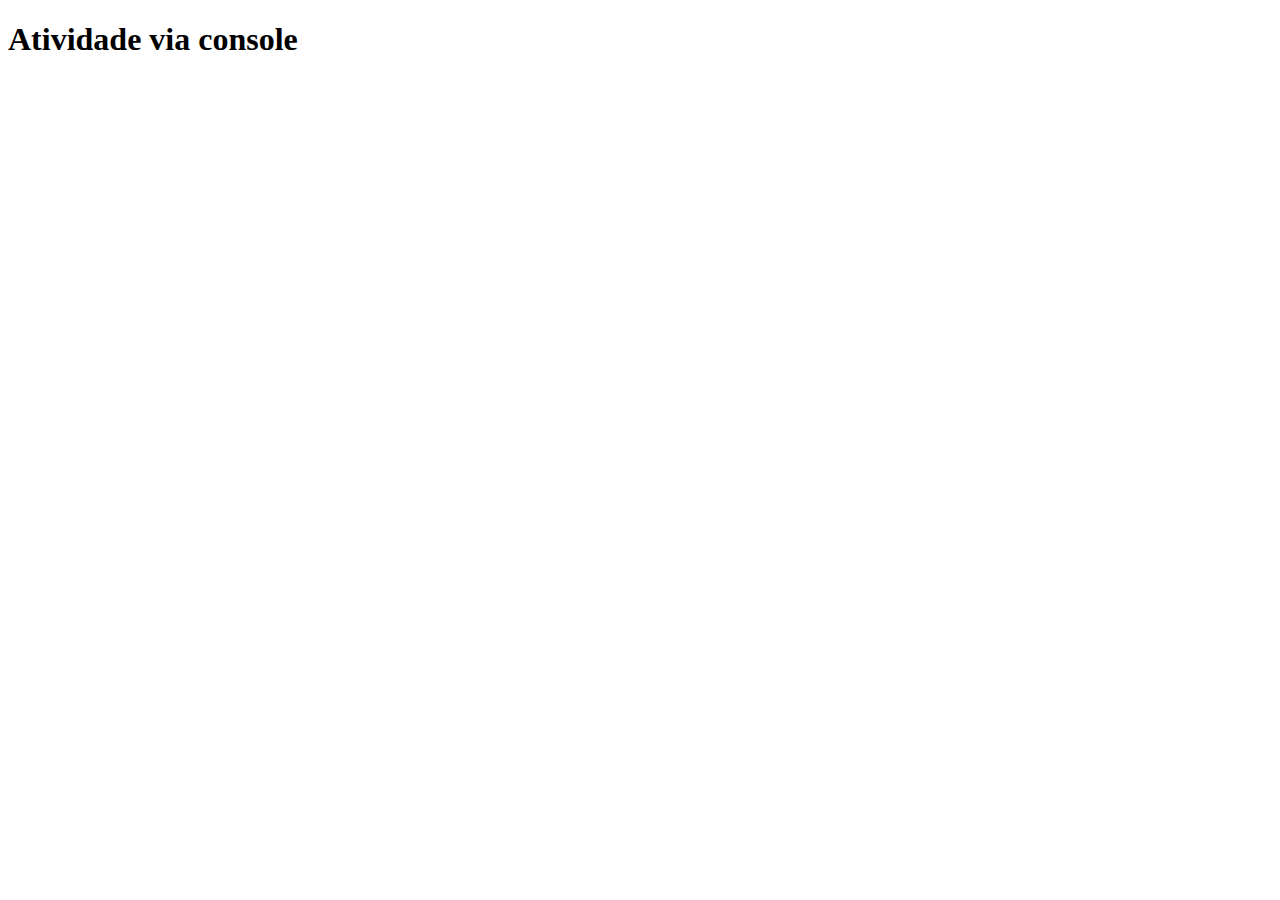
==== index.html @ 67580557 "Add files via upload" ====
<!DOCTYPE html>
<html lang="pt-br">
<head>
    <meta charset="UTF-8">
    <meta name="viewport" content="width=device-width, initial-scale=1.0">
    <title>Questões Sávio</title>
</head>
<body>
    <script src="q1.js"></script>
    <h1>Atividade via console</h1>
</body>
</html>
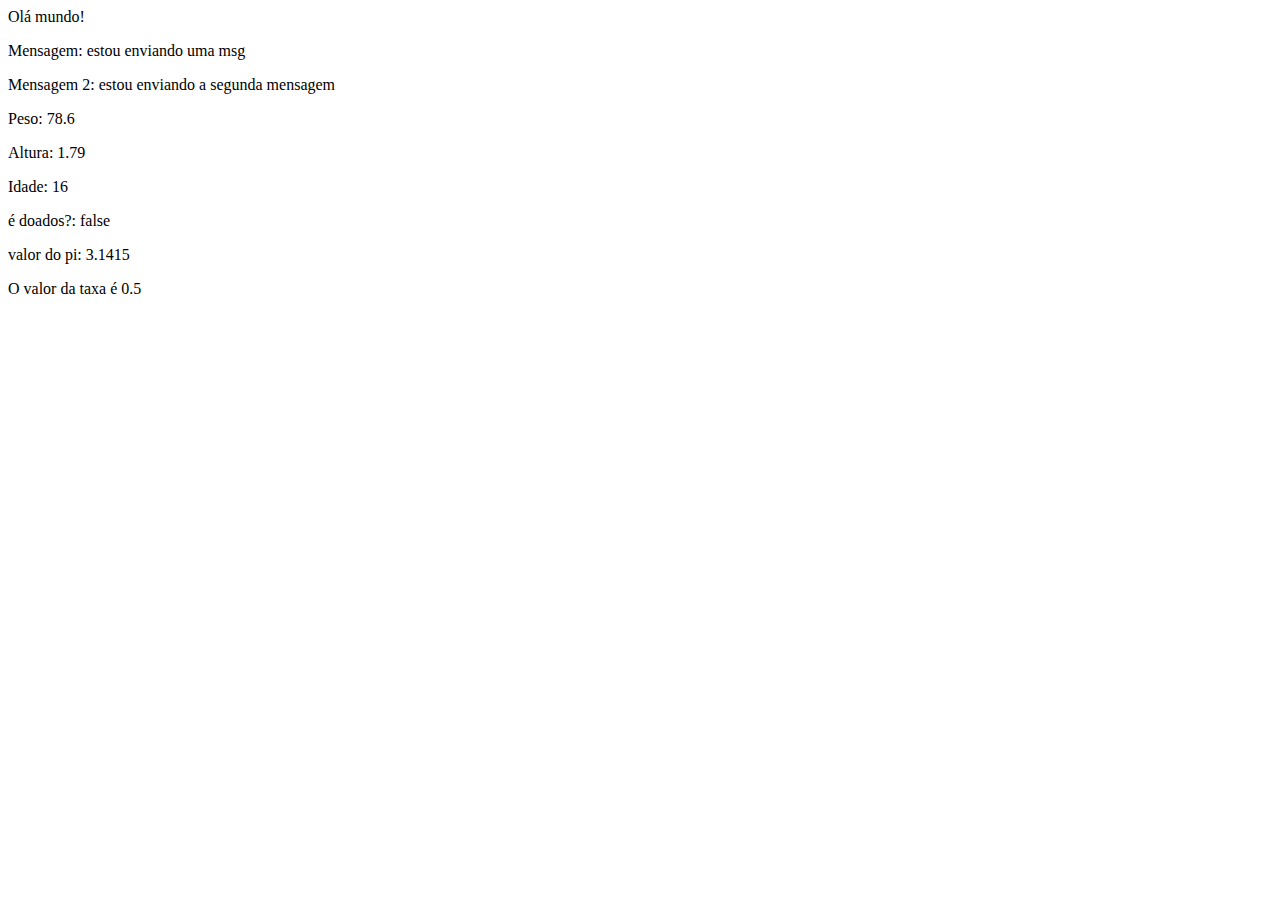
==== commit f2760684: "Variáveis e tipos" ====
--- a/index.html
+++ b/index.html
@@ -1,12 +1,11 @@
-<!DOCTYPE html>
-<html lang="pt-br">
-<head>
-    <meta charset="UTF-8">
-    <meta name="viewport" content="width=device-width, initial-scale=1.0">
-    <title>Questões Sávio</title>
-</head>
-<body>
-    <script src="q1.js"></script>
-    <h1>Atividade via console</h1>
-</body>
+<!DOCTYPE html>
+<html lang="en">
+<head>
+    <meta charset="UTF-8">
+    <meta name="viewport" content="width=device-width, initial-scale=1.0">
+    <title>Document</title>
+</head>
+<body>
+    <script src="jsbasico/aula1.js"></script>
+</body>
 </html>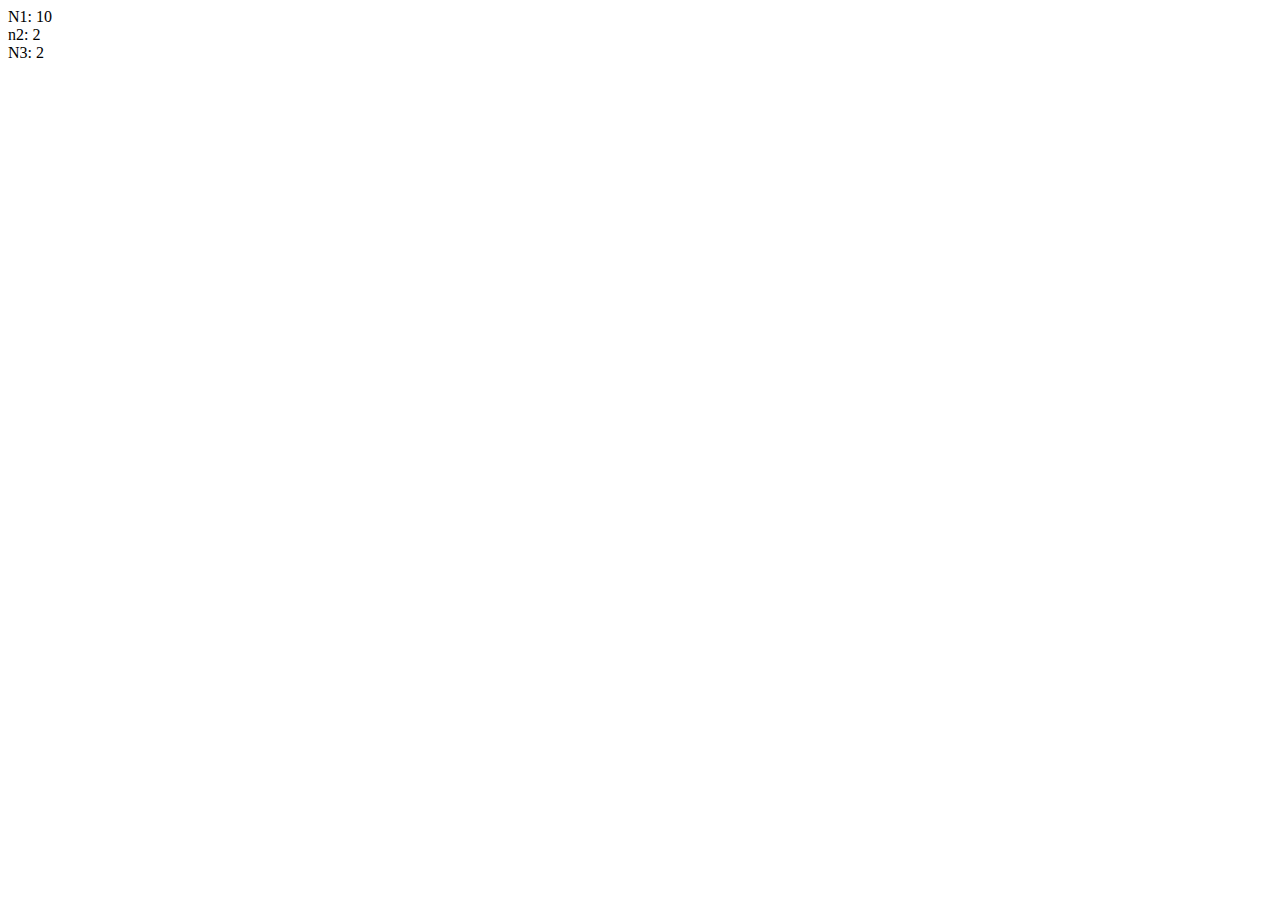
==== commit b6630c3e: "Operadores e operações" ====
--- a/index.html
+++ b/index.html
@@ -6,6 +6,6 @@
     <title>Document</title>
 </head>
 <body>
-    <script src="jsbasico/aula1.js"></script>
+    <script src="jsbasico/aula2.js"></script>
 </body>
 </html>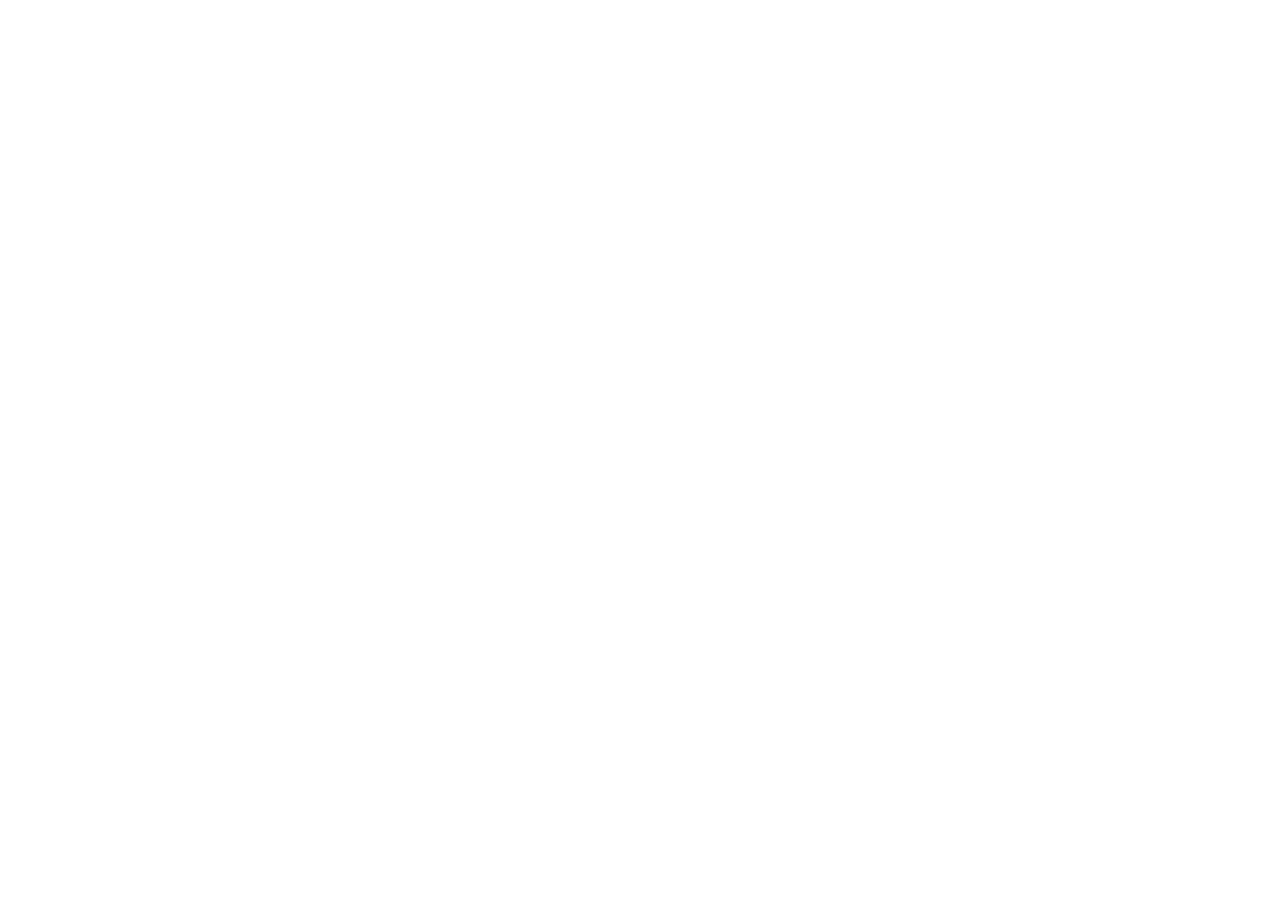
==== commit 313c502b: "Arrays, métodos, length e spreed" ====
--- a/index.html
+++ b/index.html
@@ -6,6 +6,6 @@
     <title>Document</title>
 </head>
 <body>
-    <script src="jsbasico/aula2.js"></script>
+    <script src="jsbasico/aula3.js"></script>
 </body>
 </html>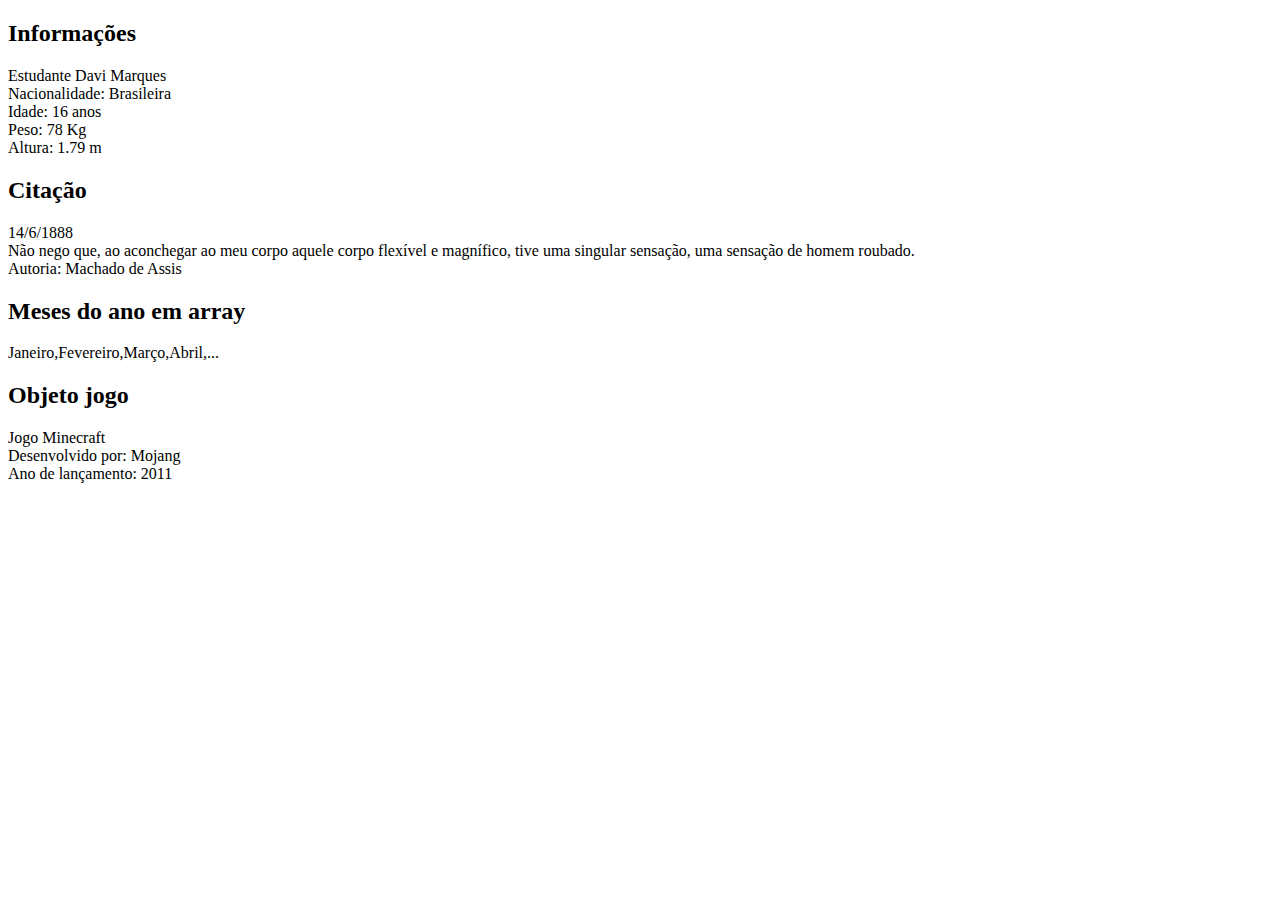
==== commit f42630eb: "Exercícios treino" ====
--- a/index.html
+++ b/index.html
@@ -6,6 +6,6 @@
     <title>Document</title>
 </head>
 <body>
-    <script src="jsbasico/aula3.js"></script>
+    <script src="jsbasico/exercicios.js"></script>
 </body>
 </html>